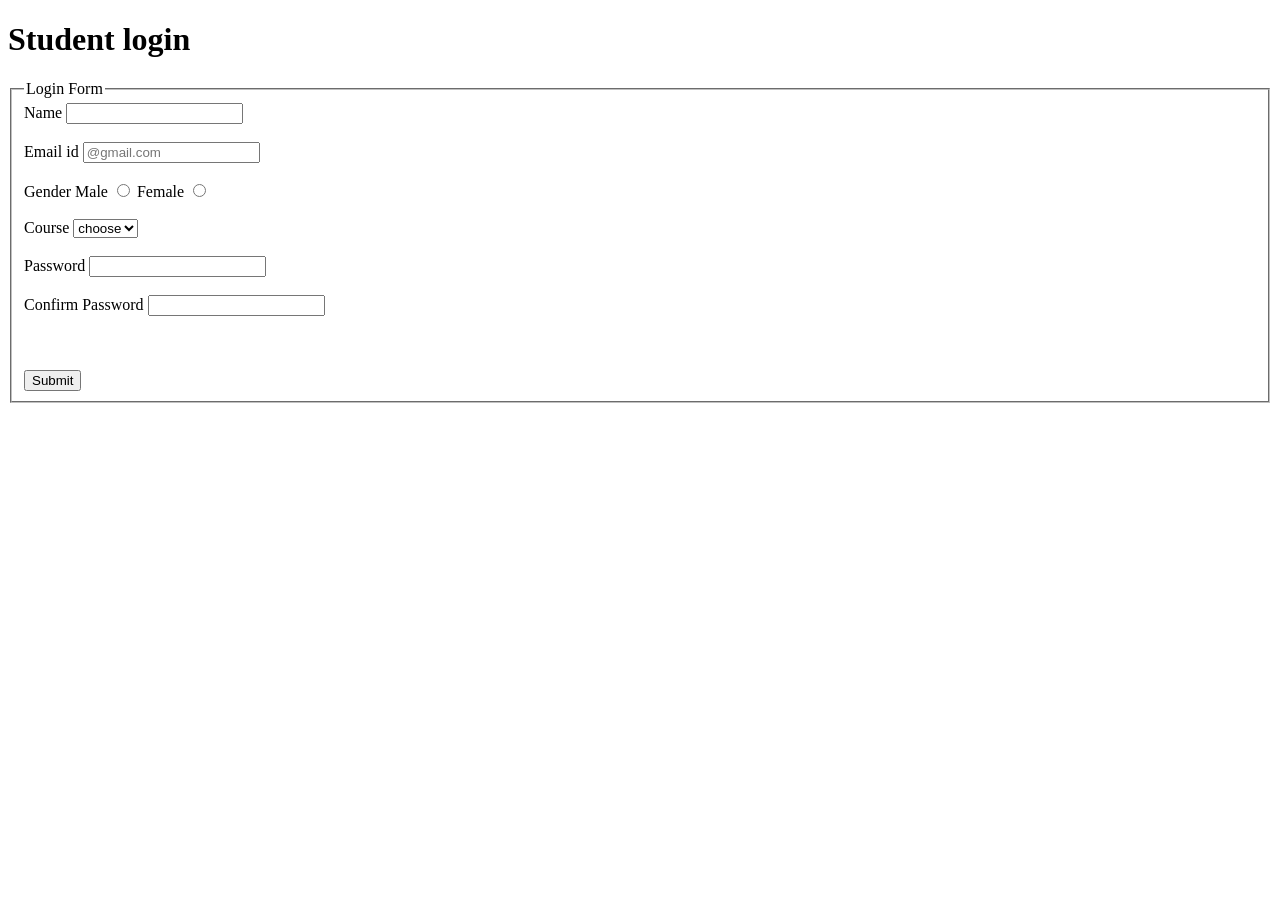
==== html/Login.html @ 8b1a53d9 "inversion count of array" ====
<!DOCTYPE html>
<html lang="en">
<head>
    <meta charset="UTF-8">
    <meta name="viewport" content="width=device-width, initial-scale=1.0">
    <title>Signup</title>
</head>
<body>
    <div>
        <h1>Student login</h1>
        <fieldset>
            <legend>Login Form</legend>
            <form action="#">
                <label for="n">Name</label>
                <input type="text" id="n" required><br><br>
                <label for="m">Email id</label>
                <input type="email" id="m" placeholder="@gmail.com" required><br><br>
                <label >Gender</label>
                <label for="a">Male</label>
                <input type="radio" name="both" id="a">
                <!-- <label for="a">Male</label> -->
                   <label for="b">Female</label>
                 <input type="radio" name="both" id="b"><br><br>
                <!-- <label for="b">Female</label><br><br> -->
                <label >Course</label>
                <select name="" id="">
                    <option value="">choose</option>
                    <option value="bba">BBA</option>
                    <option value="bca">BCA</option>
                    <option value="mba">MBA</option>
                    <option value="mca">MCA</option>
                </select><br><br>
                <label for="pass">Password</label>
                <input type="password" id="pass" ><br><br>
                <label for="passw"> Confirm Password</label>
                <input type="password" id="passw" ><br><br><br><br>
                <input type="Submit">



            </form>
        </fieldset>
        
    </div>
    <script>
    










    </script>
    
</body>
</html>
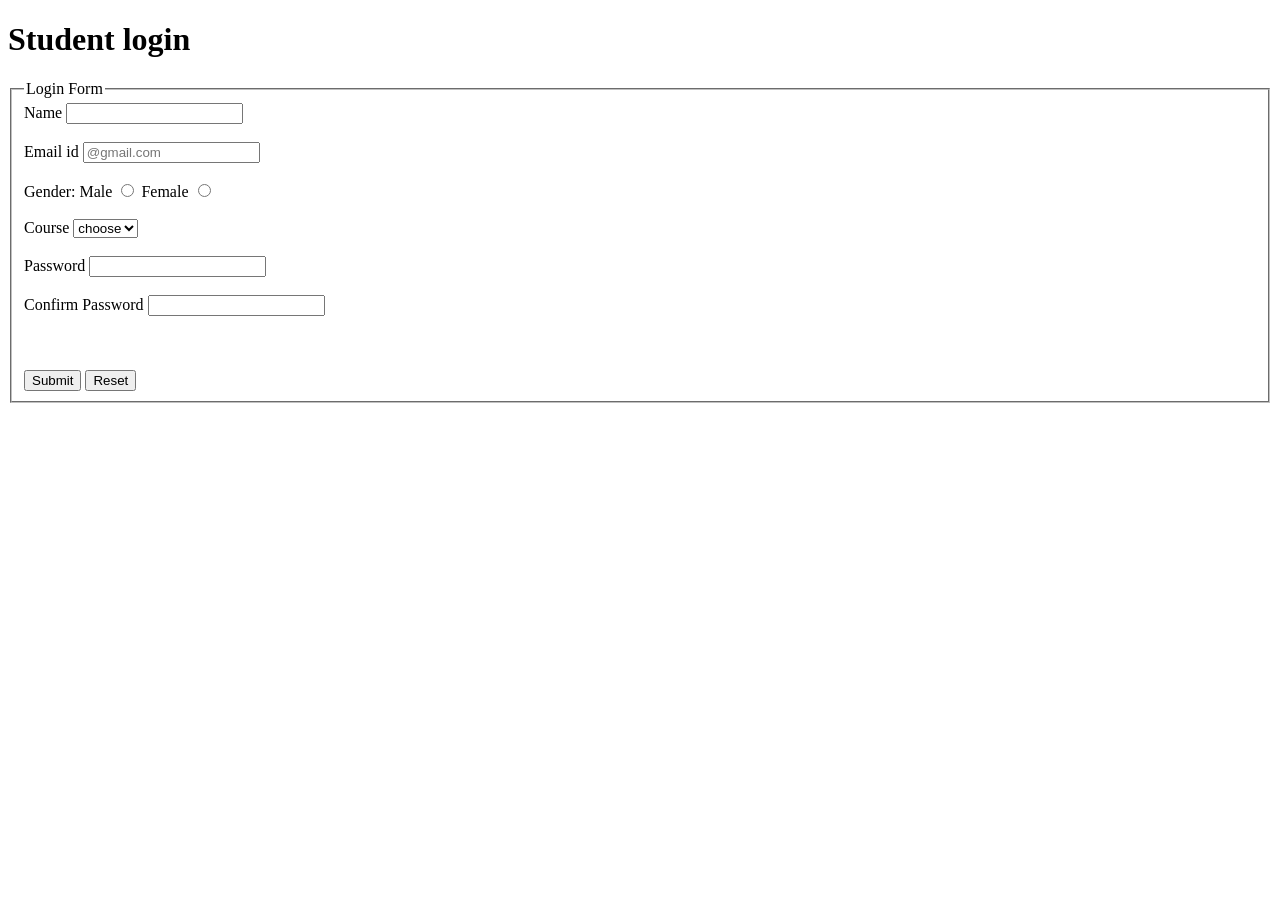
==== commit 6dfcbf2c: "all files" ====
--- a/html/Login.html
+++ b/html/Login.html
@@ -15,7 +15,7 @@
                 <input type="text" id="n" required><br><br>
                 <label for="m">Email id</label>
                 <input type="email" id="m" placeholder="@gmail.com" required><br><br>
-                <label >Gender</label>
+                <label >Gender:</label>
                 <label for="a">Male</label>
                 <input type="radio" name="both" id="a">
                 <!-- <label for="a">Male</label> -->
@@ -34,7 +34,8 @@
                 <input type="password" id="pass" ><br><br>
                 <label for="passw"> Confirm Password</label>
                 <input type="password" id="passw" ><br><br><br><br>
-                <input type="Submit">
+                <input type="Submit" >
+                <input type="reset" >
 
 
 
